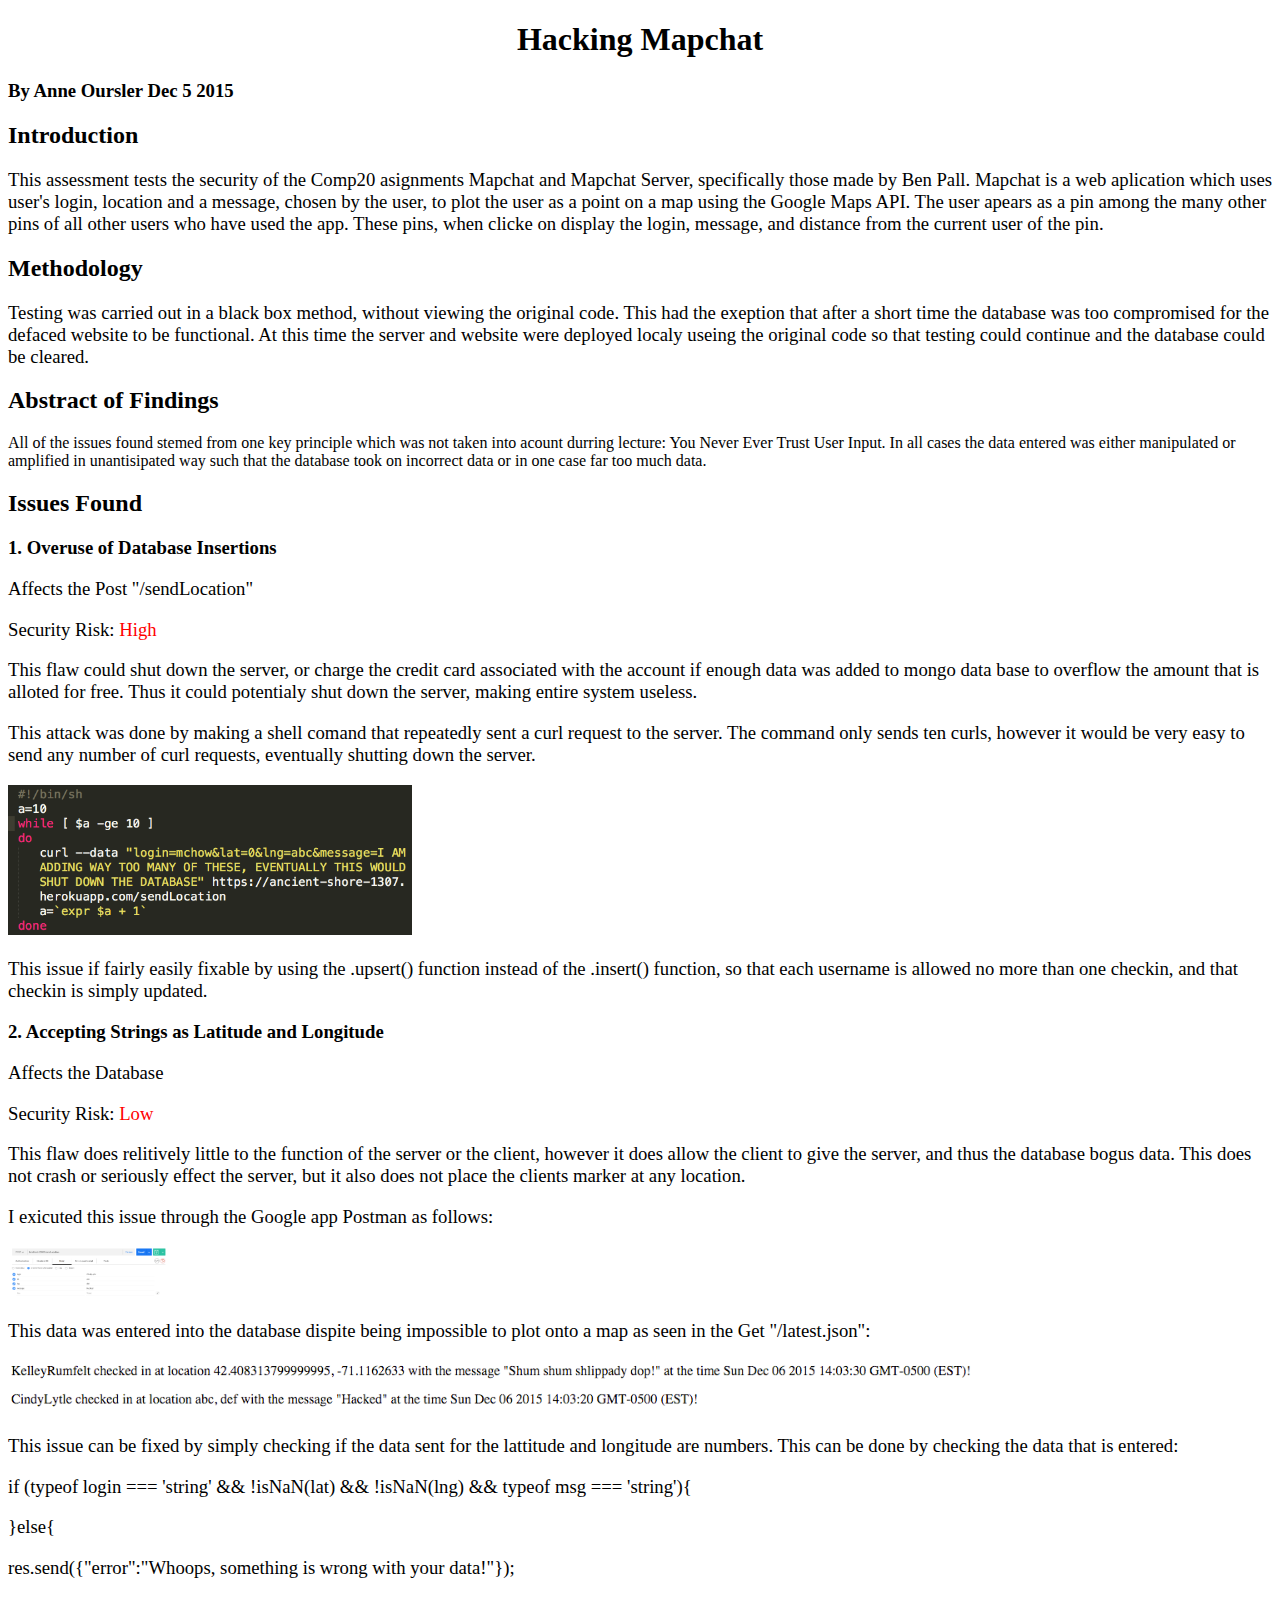
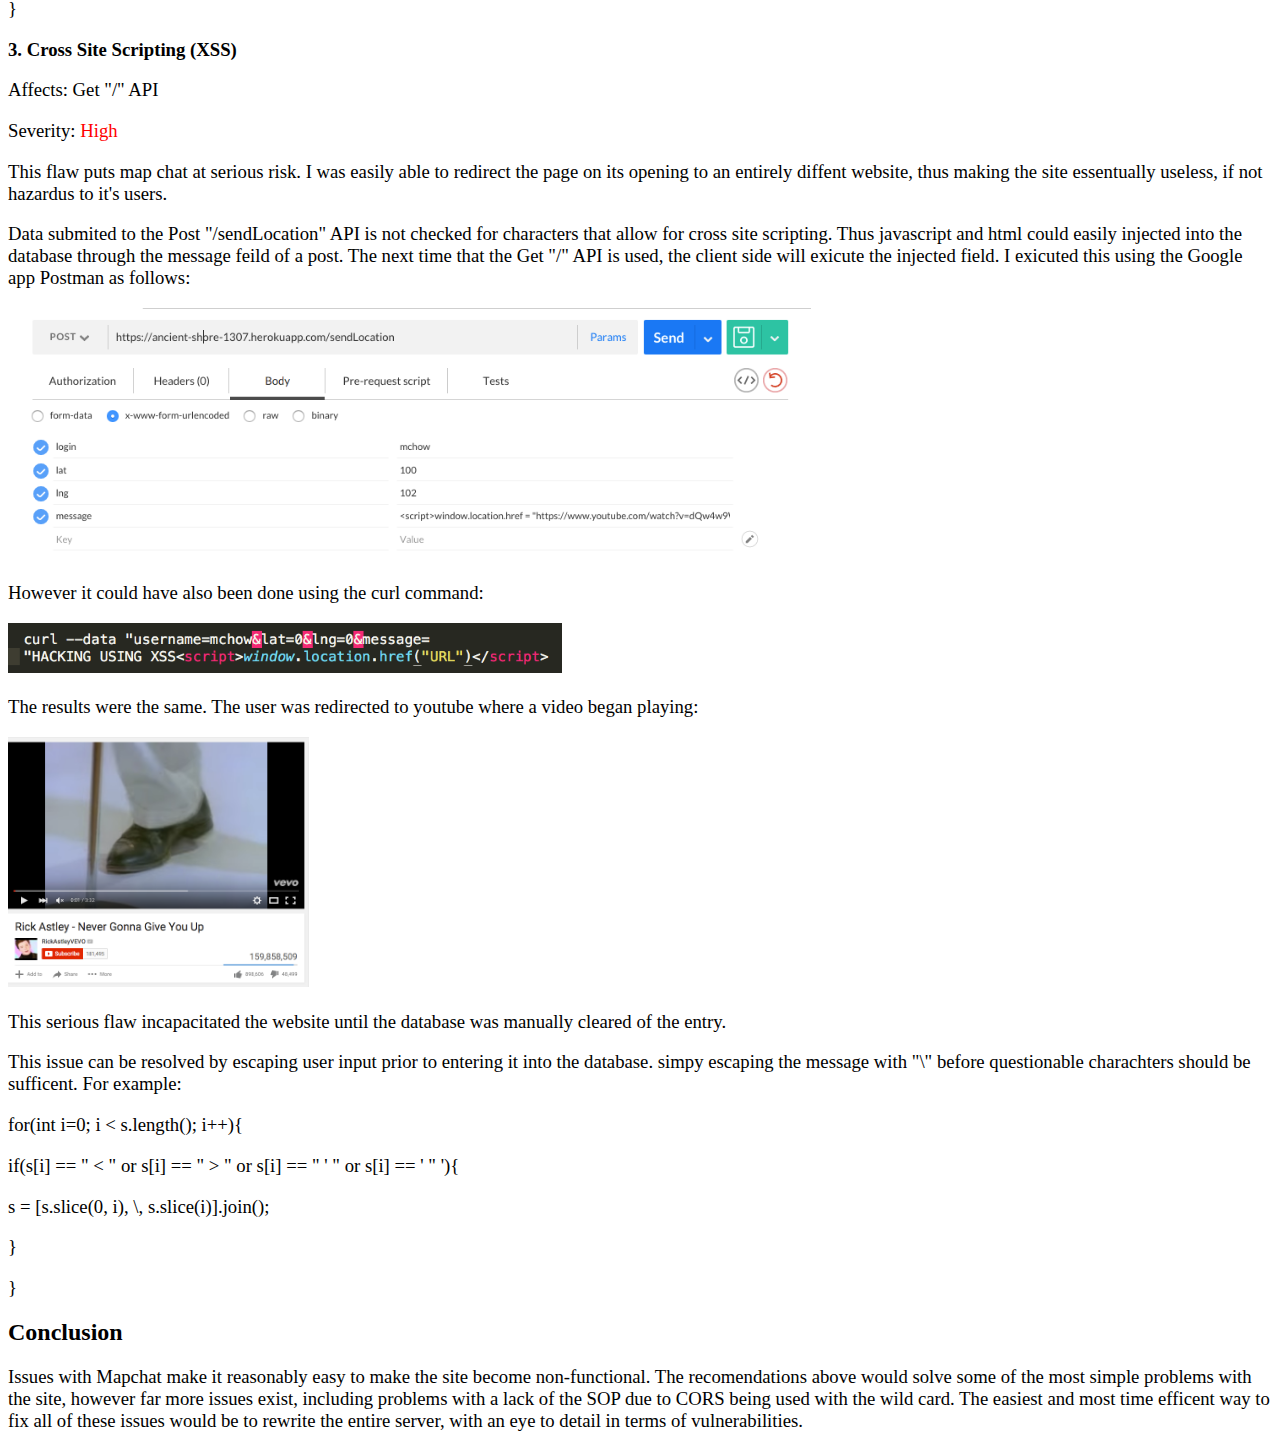
==== assignment4/index.html @ da1d5667 "First commit for assignment 4" ====
<!DOCTYPE html>
<html>
<head>
	<title>Hacking Mapchat</title>
	<link rel="stylesheet" href="style.css">
</head>
<body>
	<h1>Hacking Mapchat</h1>
	<h3>By Anne Oursler  Dec 5 2015</h3>
	<h2>Introduction</h2>
	<h3>
		<p>This assessment tests the security of the Comp20 asignments Mapchat and Mapchat Server, specifically those made by Ben Pall. Mapchat is a web aplication which uses user's login, location and a message, chosen by the user, to plot the user as a point on a map using the Google Maps API. The user apears as a pin among the many other pins of all other users who have used the app. These pins, when clicke on display the login, message, and distance from the current user of the pin.</p>
	</h3>
	<h2>Methodology</h2>
	<h3>
		<p>Testing was  carried out in a black box method, without viewing the original code. This had the exeption that after a short time the database was too compromised for the defaced website to be functional. At this time the server and website were deployed localy useing the original code so that testing could continue and the database could be cleared.</p>
	</h3>
	<h2>Abstract of Findings</h2>
		<p>All of the issues found stemed from one key principle which was not taken into acount durring lecture: You Never Ever Trust User Input. In all cases the data entered was either manipulated or amplified in unantisipated way such that the database took on incorrect data or in one case far too much data.</p>
	<h2>Issues Found</h2>
	<h3>
		<p><span id="bold">1. Overuse of Database Insertions</span></p>
		<p>Affects the Post "/sendLocation"</p>
		<p>Security Risk: <span id="red"> High</span></p> 
			<p>This flaw could shut down the server, or charge the credit card associated with the account if enough data was added to mongo data base to overflow the amount that is alloted for free. Thus it could potentialy shut down the server, making entire system useless.</p>
		<p>This attack was done by making a shell comand that repeatedly sent a curl request to the server. The command only sends ten curls, however it would be very easy to send any number of curl requests, eventually shutting down the server. </p>
			<p><img src="shelloverflow.png" alt="Shell Command" style="height:150px;"></p>
		<p>This issue if fairly easily fixable by using the .upsert() function instead of the .insert() function, so that each username is allowed no more than one checkin, and that checkin is simply updated.</p>

		<p><span id="bold">2. Accepting Strings as Latitude and Longitude</span></p>
		<p>Affects the Database</p>
		<p>Security Risk: <span id="red"> Low</span></p>
			<p>This flaw does relitively little to the function of the server or the client, however it does allow the client to give the server, and thus the database bogus data. This does not crash or seriously effect the server, but it also does not place the clients marker at any location.</p>
		<p>I exicuted this issue through the Google app Postman as follows:</p>
			<p><img src="postmanlatlng.png" alt="Postman" style="height:50px;"></p>
		<p>This data was entered into the database dispite being impossible to plot onto a map as seen in the Get "/latest.json":</p>
			<p><img src="invalidlatlng.png" alt="Invalid Lat Lng" style="height:50px;"></p>
		<p>This issue can be fixed by simply checking if the data sent for the lattitude and longitude are numbers. This can be done by checking the data that is entered:</p>
		<p>if (typeof login === 'string' && !isNaN(lat) && !isNaN(lng) && typeof msg === 'string'){</p>
		<p>}else{</p>
		<p>res.send({"error":"Whoops, something is wrong with your data!"});</p>
		<p>}</p>

		<p><span id="bold">3. Cross Site Scripting (XSS)</span></p>
		<p>Affects: Get "/" API</p>
		<p>Severity:<span id="red"> High</span></p>
			<p>This flaw puts map chat at serious risk. I was easily able to redirect the page on its opening to an entirely diffent website, thus making the site essentually useless, if not hazardus to it's users.</p>
		<p>Data submited to the Post "/sendLocation" API is not checked for characters that allow for cross site scripting. Thus javascript and html could easily injected into the database through the message feild of a post. The next time that the Get "/" API is used, the client side will exicute the injected field. I exicuted this using the Google app Postman as follows:</p> 
			<p><img src="postmanrickroll.png" alt="Postman" style="height:250px;"></p> 
		<p>However it could have also been done using the curl command:</p>
			<p><img src="curlrickroll.png" alt="Curl" style="height:50px;"></p> 
		<p>The results were the same. The user was redirected to youtube where a video began playing:</p>
			<p><img src="rickrolled.png" alt="Rick Roll" style="height: 250px;"></p>
		<p>This serious flaw incapacitated the website until the database was manually cleared of the entry.</p>
		<p></p>
		<p>This issue can be resolved by escaping user input prior to entering it into the database. simpy escaping the message with "\" before questionable charachters should be sufficent. For example:</p> 
		<p>for(int i=0; i < s.length(); i++){</p>
			<p>if(s[i] == " < " or s[i] == " > " or s[i] == " ' " or s[i] == ' " '){</p>
				<p>s = [s.slice(0, i), \, s.slice(i)].join();</p>
			<p>}</p>
		<p>}</p>
	</h3>

	<h2>Conclusion</h2>
	<h3>
		<p>Issues with Mapchat make it reasonably easy to make the site become non-functional. The recomendations above would solve some of the most simple problems with the site, however far more issues exist, including problems with a lack of the SOP due to CORS being used with the wild card. The easiest and most time efficent way to fix all of these issues would be to rewrite the entire server, with an eye to detail in terms of vulnerabilities.</p>
	</h3>
</body>
</html>
---- assignment4/style.css ----
#bold{
	font-weight: bolder;
}
#red{
	color: red;	
}
div.img{
	text-align: center;
}
h1{
	text-align: center;
}
p{
	font-weight: normal;
}
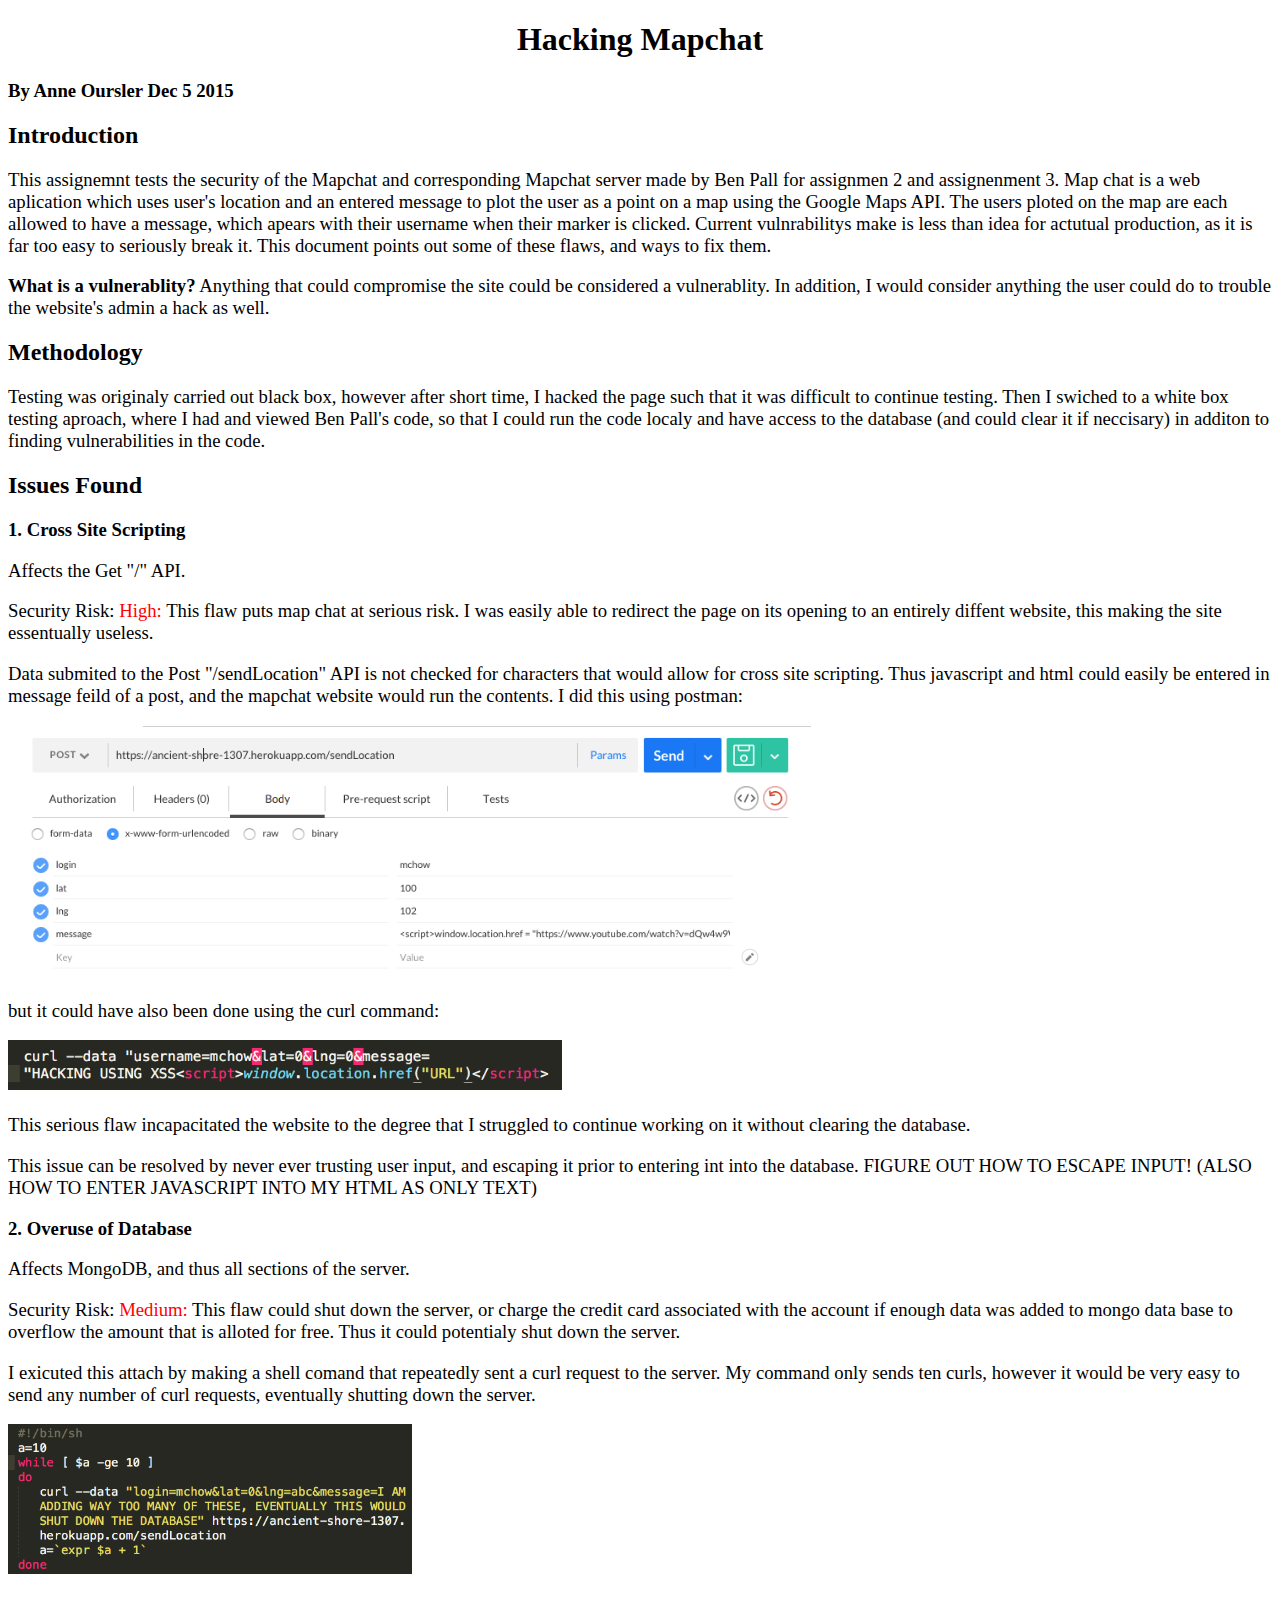
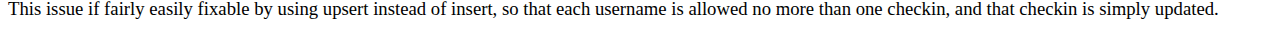
==== commit d209646d: "First commit for assignment 4" ====
--- a/assignment4/index.html
+++ b/assignment4/index.html
@@ -9,61 +9,30 @@
 	<h3>By Anne Oursler  Dec 5 2015</h3>
 	<h2>Introduction</h2>
 	<h3>
-		<p>This assessment tests the security of the Comp20 asignments Mapchat and Mapchat Server, specifically those made by Ben Pall. Mapchat is a web aplication which uses user's login, location and a message, chosen by the user, to plot the user as a point on a map using the Google Maps API. The user apears as a pin among the many other pins of all other users who have used the app. These pins, when clicke on display the login, message, and distance from the current user of the pin.</p>
+		<p>This assignemnt tests the security of the Mapchat and corresponding Mapchat server made by Ben Pall for assignmen 2 and assignenment 3. Map chat is a web aplication which uses user's location and an entered message to plot the user as a point on a map using the Google Maps API. The users ploted on the map are each allowed to have a message, which apears with their username when their marker is clicked. Current vulnrabilitys make is less than idea for actutual production, as it is far too easy to seriously break it. This document points out some of these flaws, and ways to fix them.</p>
+		<p><span id="bold">What is a vulnerablity?</span> Anything that could compromise the site could be considered a vulnerablity. In addition, I would consider anything the user could do to trouble the website's admin a hack as well.</p>
 	</h3>
 	<h2>Methodology</h2>
 	<h3>
-		<p>Testing was  carried out in a black box method, without viewing the original code. This had the exeption that after a short time the database was too compromised for the defaced website to be functional. At this time the server and website were deployed localy useing the original code so that testing could continue and the database could be cleared.</p>
+		<p>Testing was originaly carried out black box, however after short time, I hacked the page such that it was difficult to continue testing. Then I swiched to a white box testing aproach, where I had and viewed Ben Pall's code, so that I could run the code localy and have access to the database (and could clear it if neccisary) in additon to finding vulnerabilities in the code.</p>
 	</h3>
-	<h2>Abstract of Findings</h2>
-		<p>All of the issues found stemed from one key principle which was not taken into acount durring lecture: You Never Ever Trust User Input. In all cases the data entered was either manipulated or amplified in unantisipated way such that the database took on incorrect data or in one case far too much data.</p>
 	<h2>Issues Found</h2>
 	<h3>
-		<p><span id="bold">1. Overuse of Database Insertions</span></p>
-		<p>Affects the Post "/sendLocation"</p>
-		<p>Security Risk: <span id="red"> High</span></p> 
-			<p>This flaw could shut down the server, or charge the credit card associated with the account if enough data was added to mongo data base to overflow the amount that is alloted for free. Thus it could potentialy shut down the server, making entire system useless.</p>
-		<p>This attack was done by making a shell comand that repeatedly sent a curl request to the server. The command only sends ten curls, however it would be very easy to send any number of curl requests, eventually shutting down the server. </p>
-			<p><img src="shelloverflow.png" alt="Shell Command" style="height:150px;"></p>
-		<p>This issue if fairly easily fixable by using the .upsert() function instead of the .insert() function, so that each username is allowed no more than one checkin, and that checkin is simply updated.</p>
-
-		<p><span id="bold">2. Accepting Strings as Latitude and Longitude</span></p>
-		<p>Affects the Database</p>
-		<p>Security Risk: <span id="red"> Low</span></p>
-			<p>This flaw does relitively little to the function of the server or the client, however it does allow the client to give the server, and thus the database bogus data. This does not crash or seriously effect the server, but it also does not place the clients marker at any location.</p>
-		<p>I exicuted this issue through the Google app Postman as follows:</p>
-			<p><img src="postmanlatlng.png" alt="Postman" style="height:50px;"></p>
-		<p>This data was entered into the database dispite being impossible to plot onto a map as seen in the Get "/latest.json":</p>
-			<p><img src="invalidlatlng.png" alt="Invalid Lat Lng" style="height:50px;"></p>
-		<p>This issue can be fixed by simply checking if the data sent for the lattitude and longitude are numbers. This can be done by checking the data that is entered:</p>
-		<p>if (typeof login === 'string' && !isNaN(lat) && !isNaN(lng) && typeof msg === 'string'){</p>
-		<p>}else{</p>
-		<p>res.send({"error":"Whoops, something is wrong with your data!"});</p>
-		<p>}</p>
-
-		<p><span id="bold">3. Cross Site Scripting (XSS)</span></p>
-		<p>Affects: Get "/" API</p>
-		<p>Severity:<span id="red"> High</span></p>
-			<p>This flaw puts map chat at serious risk. I was easily able to redirect the page on its opening to an entirely diffent website, thus making the site essentually useless, if not hazardus to it's users.</p>
-		<p>Data submited to the Post "/sendLocation" API is not checked for characters that allow for cross site scripting. Thus javascript and html could easily injected into the database through the message feild of a post. The next time that the Get "/" API is used, the client side will exicute the injected field. I exicuted this using the Google app Postman as follows:</p> 
-			<p><img src="postmanrickroll.png" alt="Postman" style="height:250px;"></p> 
-		<p>However it could have also been done using the curl command:</p>
-			<p><img src="curlrickroll.png" alt="Curl" style="height:50px;"></p> 
-		<p>The results were the same. The user was redirected to youtube where a video began playing:</p>
-			<p><img src="rickrolled.png" alt="Rick Roll" style="height: 250px;"></p>
-		<p>This serious flaw incapacitated the website until the database was manually cleared of the entry.</p>
-		<p></p>
-		<p>This issue can be resolved by escaping user input prior to entering it into the database. simpy escaping the message with "\" before questionable charachters should be sufficent. For example:</p> 
-		<p>for(int i=0; i < s.length(); i++){</p>
-			<p>if(s[i] == " < " or s[i] == " > " or s[i] == " ' " or s[i] == ' " '){</p>
-				<p>s = [s.slice(0, i), \, s.slice(i)].join();</p>
-			<p>}</p>
-		<p>}</p>
-	</h3>
-
-	<h2>Conclusion</h2>
-	<h3>
-		<p>Issues with Mapchat make it reasonably easy to make the site become non-functional. The recomendations above would solve some of the most simple problems with the site, however far more issues exist, including problems with a lack of the SOP due to CORS being used with the wild card. The easiest and most time efficent way to fix all of these issues would be to rewrite the entire server, with an eye to detail in terms of vulnerabilities.</p>
+		<p><span id="bold">1. Cross Site Scripting</span></p>
+		<p>Affects the Get "/" API. </p>
+		<p>Security Risk: <span id="red">High:</span> This flaw puts map chat at serious risk. I was easily able to redirect the page on its opening to an entirely diffent website, this making the site essentually useless.</p>
+		<p>Data submited to the Post "/sendLocation" API is not checked for characters that would  allow for cross site scripting. Thus javascript and html could easily be entered in message feild of a post, and the mapchat website would run the contents. I did this using postman:</p> 
+		<p><img src="postmanrickroll.png" alt="Postman" style="height:250px;"></p> 
+		<p>but it could have also been done using the curl command:</p>
+		<p><img src="curlrickroll.png" alt="Curl" style="height:50px;"></p> 
+		<p>This serious flaw incapacitated the website to the degree that I struggled to continue working on it without clearing the database.</p>
+		<p>This issue can be resolved by never ever trusting user input, and escaping it prior to entering int into the database. FIGURE OUT HOW TO ESCAPE INPUT! (ALSO HOW TO ENTER JAVASCRIPT INTO MY HTML AS ONLY TEXT)</p>
+		<p><span id="bold">2. Overuse of Database</span></p>
+		<p>Affects MongoDB, and thus all sections of the server.</p>
+		<p>Security Risk: <span id="red">Medium:</span> This flaw could shut down the server, or charge the credit card associated with the account if enough data was added to mongo data base to overflow the amount that is alloted for free. Thus it could potentialy shut down the server.</p>
+		<p>I exicuted this attach by making a shell comand that repeatedly sent a curl request to the server. My command only sends ten curls, however it would be very easy to send any number of curl requests, eventually shutting down the server. </p>
+		<p><img src="shelloverflow.png" alt="Shell Command" style="height:150px;"></p>
+		<p>This issue if fairly easily fixable by using upsert instead of insert, so that each username is allowed no more than one checkin, and that checkin is simply updated.</p>
 	</h3>
 </body>
 </html>
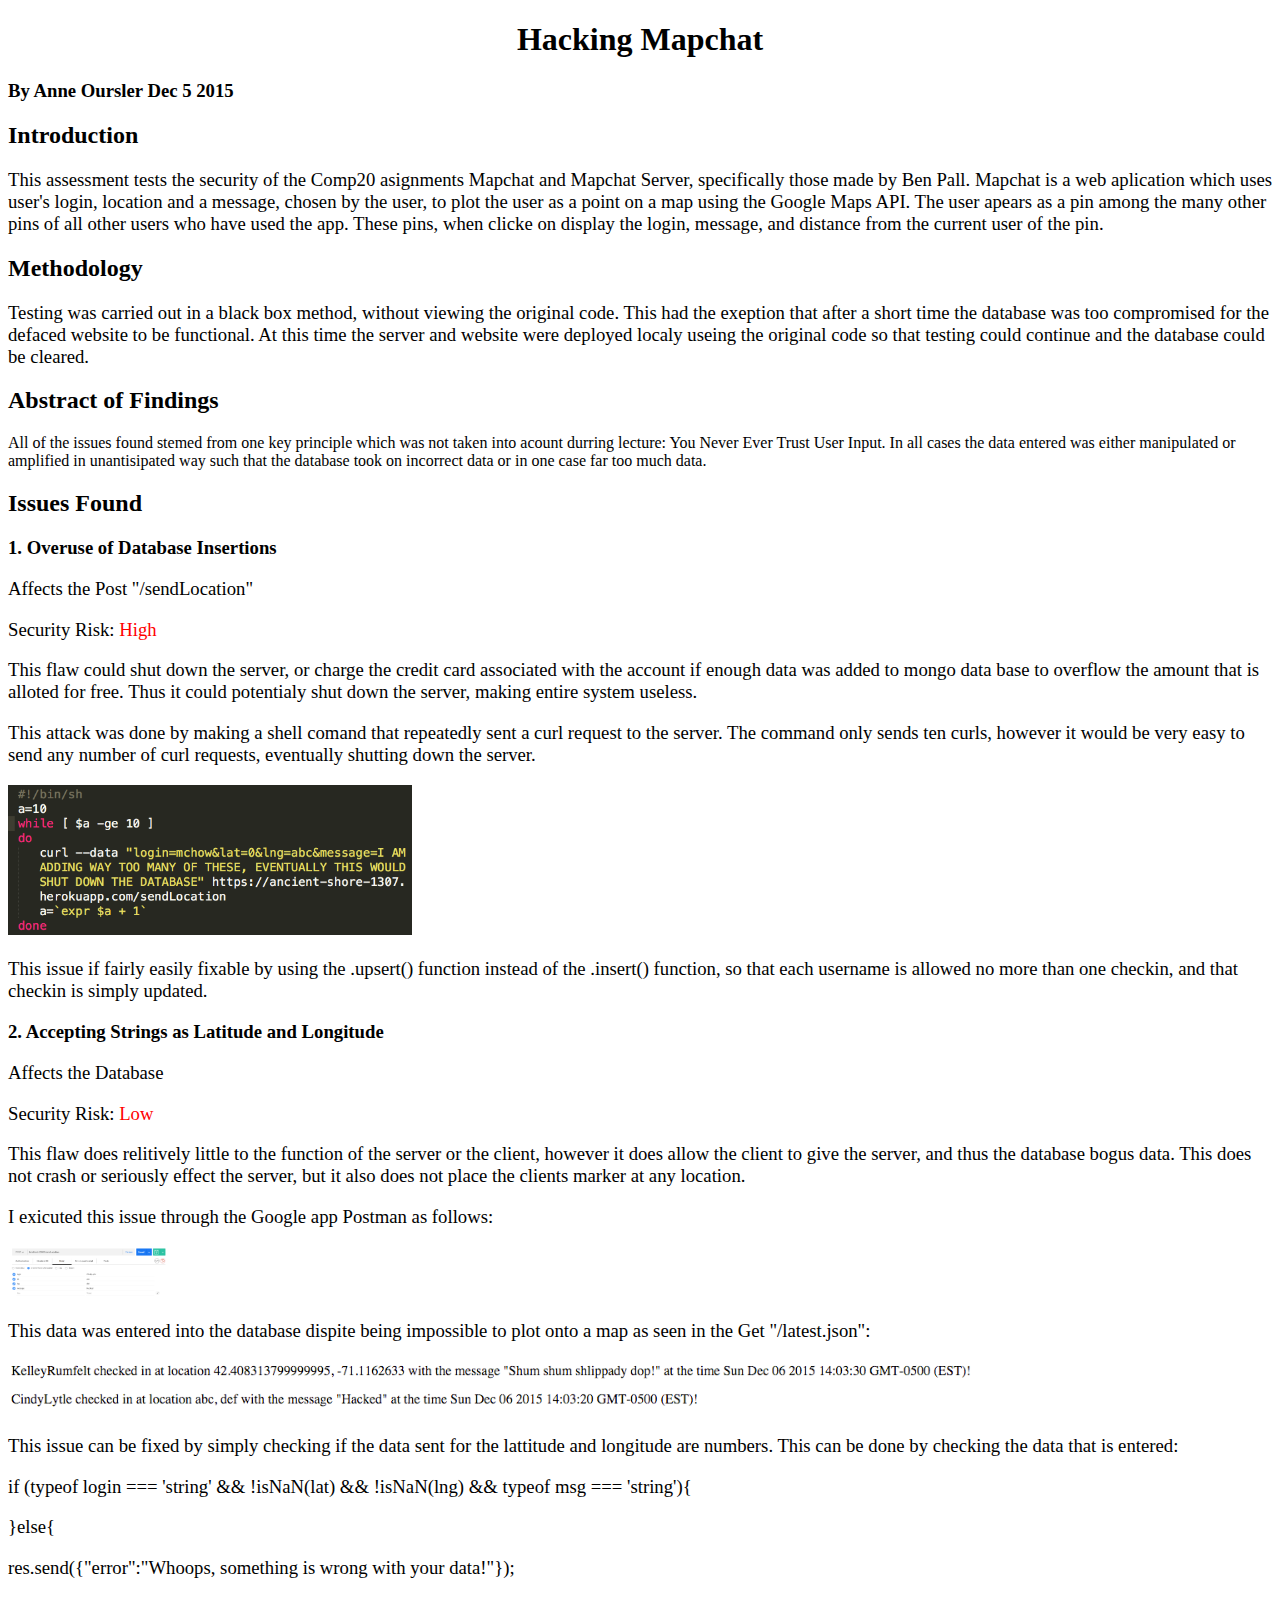
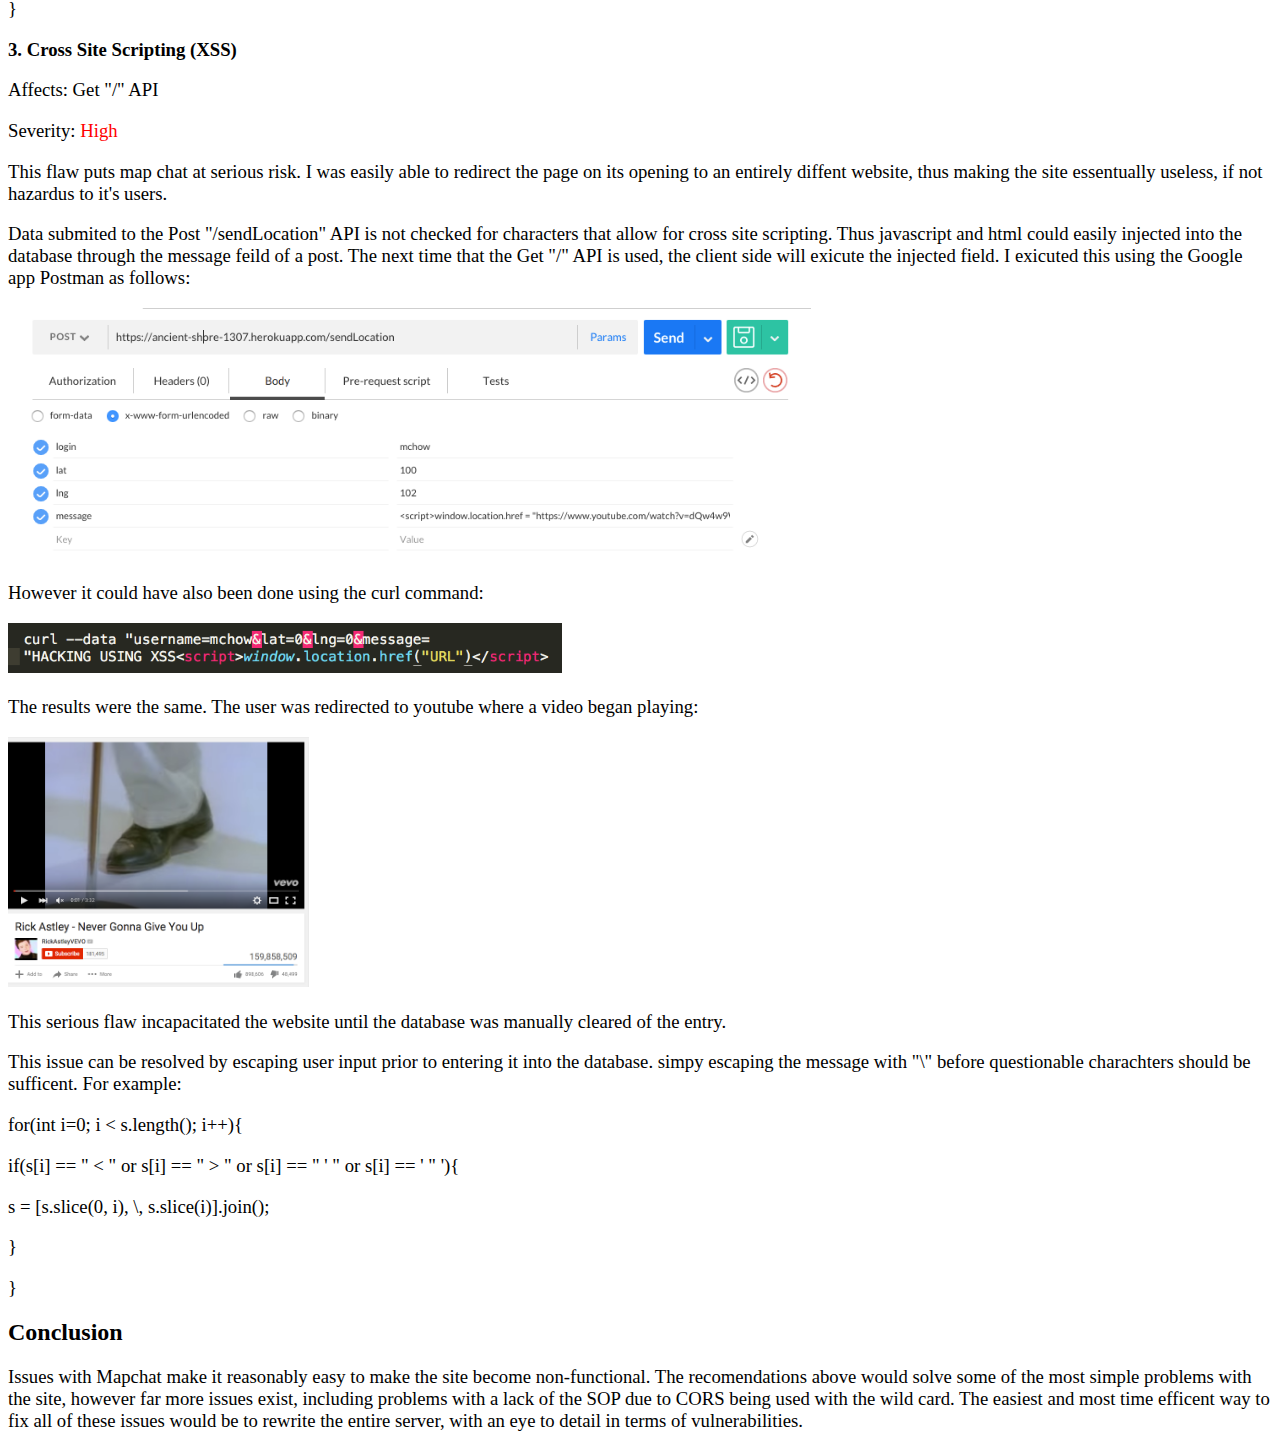
==== commit 7c0256eb: "index.html updated" ====
--- a/assignment4/index.html
+++ b/assignment4/index.html
@@ -9,33 +9,61 @@
 	<h3>By Anne Oursler  Dec 5 2015</h3>
 	<h2>Introduction</h2>
 	<h3>
-		<p>This assignemnt tests the security of the Mapchat and corresponding Mapchat server made by Ben Pall for assignmen 2 and assignenment 3. Map chat is a web aplication which uses user's location and an entered message to plot the user as a point on a map using the Google Maps API. The users ploted on the map are each allowed to have a message, which apears with their username when their marker is clicked. Current vulnrabilitys make is less than idea for actutual production, as it is far too easy to seriously break it. This document points out some of these flaws, and ways to fix them.</p>
-		<p><span id="bold">What is a vulnerablity?</span> Anything that could compromise the site could be considered a vulnerablity. In addition, I would consider anything the user could do to trouble the website's admin a hack as well.</p>
+		<p>This assessment tests the security of the Comp20 asignments Mapchat and Mapchat Server, specifically those made by Ben Pall. Mapchat is a web aplication which uses user's login, location and a message, chosen by the user, to plot the user as a point on a map using the Google Maps API. The user apears as a pin among the many other pins of all other users who have used the app. These pins, when clicke on display the login, message, and distance from the current user of the pin.</p>
 	</h3>
 	<h2>Methodology</h2>
 	<h3>
-		<p>Testing was originaly carried out black box, however after short time, I hacked the page such that it was difficult to continue testing. Then I swiched to a white box testing aproach, where I had and viewed Ben Pall's code, so that I could run the code localy and have access to the database (and could clear it if neccisary) in additon to finding vulnerabilities in the code.</p>
+		<p>Testing was  carried out in a black box method, without viewing the original code. This had the exeption that after a short time the database was too compromised for the defaced website to be functional. At this time the server and website were deployed localy useing the original code so that testing could continue and the database could be cleared.</p>
 	</h3>
+	<h2>Abstract of Findings</h2>
+		<p>All of the issues found stemed from one key principle which was not taken into acount durring lecture: You Never Ever Trust User Input. In all cases the data entered was either manipulated or amplified in unantisipated way such that the database took on incorrect data or in one case far too much data.</p>
 	<h2>Issues Found</h2>
 	<h3>
-		<p><span id="bold">1. Cross Site Scripting</span></p>
-		<p>Affects the Get "/" API. </p>
-		<p>Security Risk: <span id="red">High:</span> This flaw puts map chat at serious risk. I was easily able to redirect the page on its opening to an entirely diffent website, this making the site essentually useless.</p>
-		<p>Data submited to the Post "/sendLocation" API is not checked for characters that would  allow for cross site scripting. Thus javascript and html could easily be entered in message feild of a post, and the mapchat website would run the contents. I did this using postman:</p> 
-		<p><img src="postmanrickroll.png" alt="Postman" style="height:250px;"></p> 
-		<p>but it could have also been done using the curl command:</p>
-		<p><img src="curlrickroll.png" alt="Curl" style="height:50px;"></p> 
-		<p>This serious flaw incapacitated the website to the degree that I struggled to continue working on it without clearing the database.</p>
-		<p>This issue can be resolved by never ever trusting user input, and escaping it prior to entering int into the database. FIGURE OUT HOW TO ESCAPE INPUT! (ALSO HOW TO ENTER JAVASCRIPT INTO MY HTML AS ONLY TEXT)</p>
-		<p><span id="bold">2. Overuse of Database</span></p>
-		<p>Affects MongoDB, and thus all sections of the server.</p>
-		<p>Security Risk: <span id="red">Medium:</span> This flaw could shut down the server, or charge the credit card associated with the account if enough data was added to mongo data base to overflow the amount that is alloted for free. Thus it could potentialy shut down the server.</p>
-		<p>I exicuted this attach by making a shell comand that repeatedly sent a curl request to the server. My command only sends ten curls, however it would be very easy to send any number of curl requests, eventually shutting down the server. </p>
-		<p><img src="shelloverflow.png" alt="Shell Command" style="height:150px;"></p>
-		<p>This issue if fairly easily fixable by using upsert instead of insert, so that each username is allowed no more than one checkin, and that checkin is simply updated.</p>
+		<p><span id="bold">1. Overuse of Database Insertions</span></p>
+		<p>Affects the Post "/sendLocation"</p>
+		<p>Security Risk: <span id="red"> High</span></p> 
+			<p>This flaw could shut down the server, or charge the credit card associated with the account if enough data was added to mongo data base to overflow the amount that is alloted for free. Thus it could potentialy shut down the server, making entire system useless.</p>
+		<p>This attack was done by making a shell comand that repeatedly sent a curl request to the server. The command only sends ten curls, however it would be very easy to send any number of curl requests, eventually shutting down the server. </p>
+			<p><img src="shelloverflow.png" alt="Shell Command" style="height:150px;"></p>
+		<p>This issue if fairly easily fixable by using the .upsert() function instead of the .insert() function, so that each username is allowed no more than one checkin, and that checkin is simply updated.</p>
+
+		<p><span id="bold">2. Accepting Strings as Latitude and Longitude</span></p>
+		<p>Affects the Database</p>
+		<p>Security Risk: <span id="red"> Low</span></p>
+			<p>This flaw does relitively little to the function of the server or the client, however it does allow the client to give the server, and thus the database bogus data. This does not crash or seriously effect the server, but it also does not place the clients marker at any location.</p>
+		<p>I exicuted this issue through the Google app Postman as follows:</p>
+			<p><img src="postmanlatlng.png" alt="Postman" style="height:50px;"></p>
+		<p>This data was entered into the database dispite being impossible to plot onto a map as seen in the Get "/latest.json":</p>
+			<p><img src="invalidlatlng.png" alt="Invalid Lat Lng" style="height:50px;"></p>
+		<p>This issue can be fixed by simply checking if the data sent for the lattitude and longitude are numbers. This can be done by checking the data that is entered:</p>
+		<p>if (typeof login === 'string' && !isNaN(lat) && !isNaN(lng) && typeof msg === 'string'){</p>
+		<p>}else{</p>
+		<p>res.send({"error":"Whoops, something is wrong with your data!"});</p>
+		<p>}</p>
+
+		<p><span id="bold">3. Cross Site Scripting (XSS)</span></p>
+		<p>Affects: Get "/" API</p>
+		<p>Severity:<span id="red"> High</span></p>
+			<p>This flaw puts map chat at serious risk. I was easily able to redirect the page on its opening to an entirely diffent website, thus making the site essentually useless, if not hazardus to it's users.</p>
+		<p>Data submited to the Post "/sendLocation" API is not checked for characters that allow for cross site scripting. Thus javascript and html could easily injected into the database through the message feild of a post. The next time that the Get "/" API is used, the client side will exicute the injected field. I exicuted this using the Google app Postman as follows:</p> 
+			<p><img src="postmanrickroll.png" alt="Postman" style="height:250px;"></p> 
+		<p>However it could have also been done using the curl command:</p>
+			<p><img src="curlrickroll.png" alt="Curl" style="height:50px;"></p> 
+		<p>The results were the same. The user was redirected to youtube where a video began playing:</p>
+			<p><img src="rickrolled.png" alt="Rick Roll" style="height: 250px;"></p>
+		<p>This serious flaw incapacitated the website until the database was manually cleared of the entry.</p>
+		<p></p>
+		<p>This issue can be resolved by escaping user input prior to entering it into the database. simpy escaping the message with "\" before questionable charachters should be sufficent. For example:</p> 
+		<p>for(int i=0; i < s.length(); i++){</p>
+			<p>if(s[i] == " < " or s[i] == " > " or s[i] == " ' " or s[i] == ' " '){</p>
+				<p>s = [s.slice(0, i), \, s.slice(i)].join();</p>
+			<p>}</p>
+		<p>}</p>
+	</h3>
+
+	<h2>Conclusion</h2>
+	<h3>
+		<p>Issues with Mapchat make it reasonably easy to make the site become non-functional. The recomendations above would solve some of the most simple problems with the site, however far more issues exist, including problems with a lack of the SOP due to CORS being used with the wild card. The easiest and most time efficent way to fix all of these issues would be to rewrite the entire server, with an eye to detail in terms of vulnerabilities.</p>
 	</h3>
 </body>
-</html>
-
-
-
+</html>